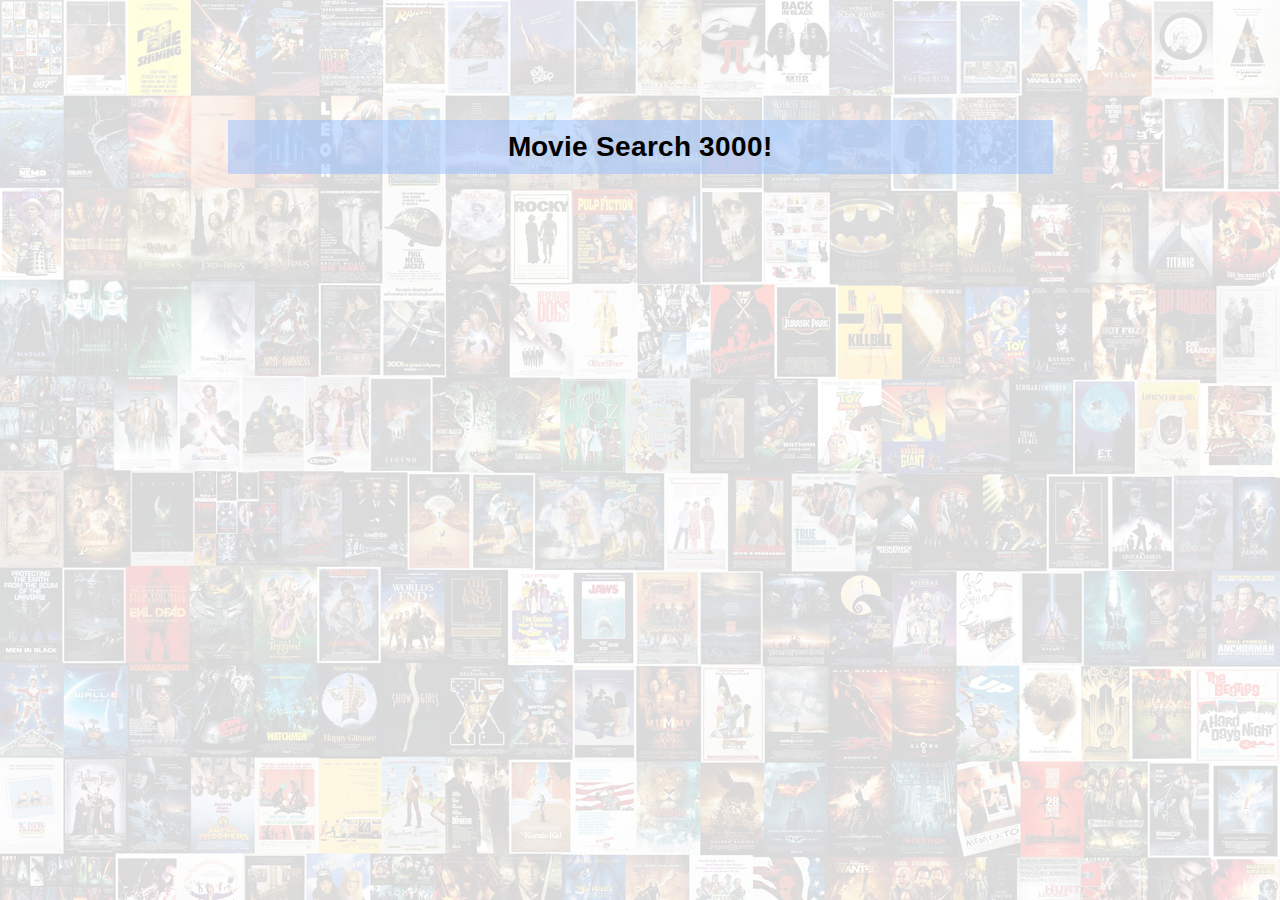
==== index.html @ cdf92889 "06_13_16" ====
<!DOCTYPE html>
<html lang="en-us" ng-app="movieApp">
    <head>
        <title>MovieSearch 3000!</title>
        <meta http-equiv="X-UA-Compatible" content="IE=Edge">
        <meta charset="UTF-8">
        <script src="//code.angularjs.org/1.5.3/angular.min.js"></script>
        <script src="//code.angularjs.org/1.5.3/angular-route.min.js"></script>
        <script src="//code.angularjs.org/1.5.3/angular-resource.min.js"></script>
        <link href='https://fonts.googleapis.com/css?family=Arimo:400,700' rel='stylesheet' type='text/css'>
        <script src="js/app.js"></script>
        <link rel="stylesheet" href="css/normalize.css">
        <link rel="stylesheet" href="css/style.css">
    </head>
    <body>
        <header>
        Movie Search 3000!
        </header>
        <div class="container">      
            <div ng-view></div>
		</div>
    </body>
</html>
---- css/style.css ----
body {
    background-image: url("../img/movie_bg_001.png");
    margin: 0;
    padding: 0;
}

img {
    width: 194px;
    height: 232px;
}   

a {
    padding: 10px;
}

p {
    font-family: 'Arimo', sans-serif;
    font-weight: 500;
    font-size:1.2em;
    padding: 2px;
}

h1 {
    font-family: 'Arimo', sans-serif;
    font-weight: 700;
    font-size:1.6em;
    padding: 10px;
}

h2 {
    font-family: 'Arimo', sans-serif;
    font-weight: 700;
    font-size:1.2em;
    padding: 10px;
}

h3 {
    
}

h4 {
    font-family: 'Arimo', sans-serif;
    font-weight: 500;
    font-size:1.1em;
    padding: 10px;
}

header {
    text-align: center;
    font-family: 'Arimo', sans-serif;
    font-weight: 700;
    font-size: 1.75em;
    margin: 0 auto;
    width: 805px;
    margin-top:120px;
    margin-bottom: 10px;
    padding: 10px;
    background-color: rgba(147, 190, 255, 0.49);
}

.searchBox {
    margin: 0 auto;
    position: relative;
    text-align: center;
}

.searchPopCorn {
    position: relative;
    top:4px;
}

/* button and input box */

input#movieSearch {
    padding:8px; 
    border-width:3px; 
    font-size:24px; 
    text-align:left;
    width:425px;
}

a.button {
  background: #3498db;
  -webkit-border-radius: 10;
  -moz-border-radius: 10;
  font-family: Arial;
  color: #ffffff;
  font-size: 23px;
  padding: 10px 20px 10px 20px;
  text-decoration: none;
}

a.button:hover {
    background: #3cb0fd;
}

/* movie results page */

.movieInfo.ng-scope {
    margin: 0 auto;
    width:825px;
    background-color: rgba(147, 190, 255, 0.49);
}

.movieDetails {
    display: inline-flex;
}

span.movieTitle {
    display: block;
    position: relative;
    padding:10px;
    top:80px;
}

footer {
    text-align: center;
    font-family: 'Arimo', sans-serif;
    font-weight: 500;
    font-size: 1.25em;
    margin: 0 auto;
    width: 805px;
    margin-top:20px;
    margin-bottom: 10px;
    padding: 10px;
    background-color: rgba(255, 255, 255, 0.55);
}
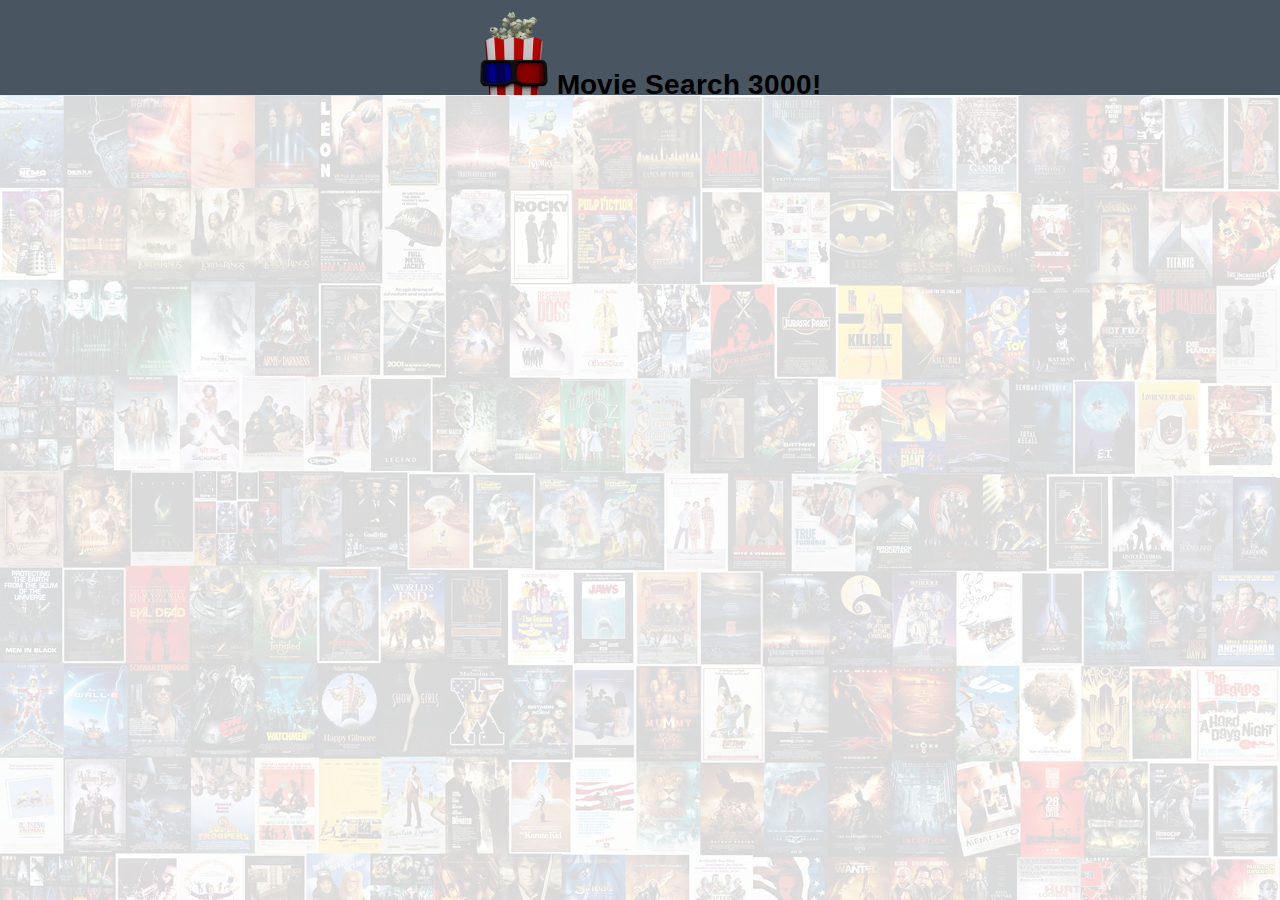
==== commit 4f75c71f: "07-23-16" ====
--- a/index.html
+++ b/index.html
@@ -8,14 +8,15 @@
         <script src="//code.angularjs.org/1.5.3/angular-route.min.js"></script>
         <script src="//code.angularjs.org/1.5.3/angular-resource.min.js"></script>
         <link href='https://fonts.googleapis.com/css?family=Arimo:400,700' rel='stylesheet' type='text/css'>
-        <script src="js/app.js"></script>
+        <script src="js/app.js?v=100"></script>
         <link rel="stylesheet" href="css/normalize.css">
         <link rel="stylesheet" href="css/style.css">
     </head>
     <body>
-        <header>
-        Movie Search 3000!
-        </header>
+        <div class="head">
+            <img class="popCornHead" src="img/popCorn_bg1_crop.png">
+                Movie Search 3000!
+        </div>
         <div class="container">      
             <div ng-view></div>
 		</div>
--- a/css/style.css
+++ b/css/style.css
@@ -4,9 +4,19 @@
     padding: 0;
 }
 
+a {
+    color: #495F7F;
+}
+
+a:visited {
+    color: #495F7F;
+}
+
+/* need to fix img */
+
 img {
-    width: 194px;
-    height: 232px;
+    width: 300px;
+
 }   
 
 a {
@@ -20,43 +30,55 @@
     padding: 2px;
 }
 
+ul {
+    list-style-type: none;
+    padding-left:0;
+}
+
 h1 {
     font-family: 'Arimo', sans-serif;
     font-weight: 700;
     font-size:1.6em;
-    padding: 10px;
+    padding-left: 10px;
 }
 
 h2 {
     font-family: 'Arimo', sans-serif;
     font-weight: 700;
     font-size:1.2em;
-    padding: 10px;
+    padding: 15px;
 }
 
 h3 {
-    
-}
+    font-family: 'Arimo', sans-serif;
+    font-weight: 700;
+    font-size: 1.75em;
+}
+
 
 h4 {
     font-family: 'Arimo', sans-serif;
     font-weight: 500;
     font-size:1.1em;
-    padding: 10px;
-}
-
-header {
+    padding-left: 15px;
+}
+
+.head {
     text-align: center;
     font-family: 'Arimo', sans-serif;
     font-weight: 700;
     font-size: 1.75em;
-    margin: 0 auto;
-    width: 805px;
-    margin-top:120px;
+    width: 100%;
+    height: 75px;
     margin-bottom: 10px;
     padding: 10px;
-    background-color: rgba(147, 190, 255, 0.49);
-}
+    background-color: rgb(74, 85, 98);
+}
+
+form.searchMovie.ng-pristine.ng-valid {
+    padding: 100px;
+}
+
 
 .searchBox {
     margin: 0 auto;
@@ -67,6 +89,16 @@
 .searchPopCorn {
     position: relative;
     top:4px;
+}
+
+.popCornHead {
+    width:70px;
+    position: relative;
+    top:1px;
+}
+
+.titleHead{
+    vertical-align: middle;
 }
 
 /* button and input box */
@@ -94,12 +126,25 @@
     background: #3cb0fd;
 }
 
-/* movie results page */
+/* Movie results page */
+
+.pageheading {
+    text-align: center;
+}
+
+img.moviePoster {
+    width: 200px;
+}
+
+p.ng-binding {
+    
+}
 
 .movieInfo.ng-scope {
+    padding-top: 2px;
     margin: 0 auto;
     width:825px;
-    background-color: rgba(147, 190, 255, 0.49);
+    background-color: rgba(151, 164, 180, 1);
 }
 
 .movieDetails {
@@ -107,10 +152,21 @@
 }
 
 span.movieTitle {
-    display: block;
     position: relative;
     padding:10px;
-    top:80px;
+    width: 600px;
+}
+
+/* Actor results page */
+
+.actorDetailsPage.ng-scope {
+    margin: 0 auto;
+    width:825px;
+    background-color: rgba(151, 164, 180, 1);
+}
+
+img.actorImage {
+    width: 200px;
 }
 
 footer {
@@ -125,3 +181,32 @@
     padding: 10px;
     background-color: rgba(255, 255, 255, 0.55);
 }
+
+h2.ng-binding {
+    margin: 0 auto;
+    text-align: center;
+}
+
+h3.ng-binding {
+    margin: 0 auto;
+    text-align: center;
+}
+
+/* Actor Popup */
+
+#actorsname { 
+    position: relative; 
+}
+#actorsname a span { 
+    display: none; 
+    color: #FFFFFF; 
+}
+#actorsname a:hover span { 
+    display: block; 
+    position: absolute; 
+    width: 200px; 
+    height: 50px; 
+    left: 100px; 
+    top: -10px; 
+    color: #FFFFFF; 
+    padding: 0 5px; }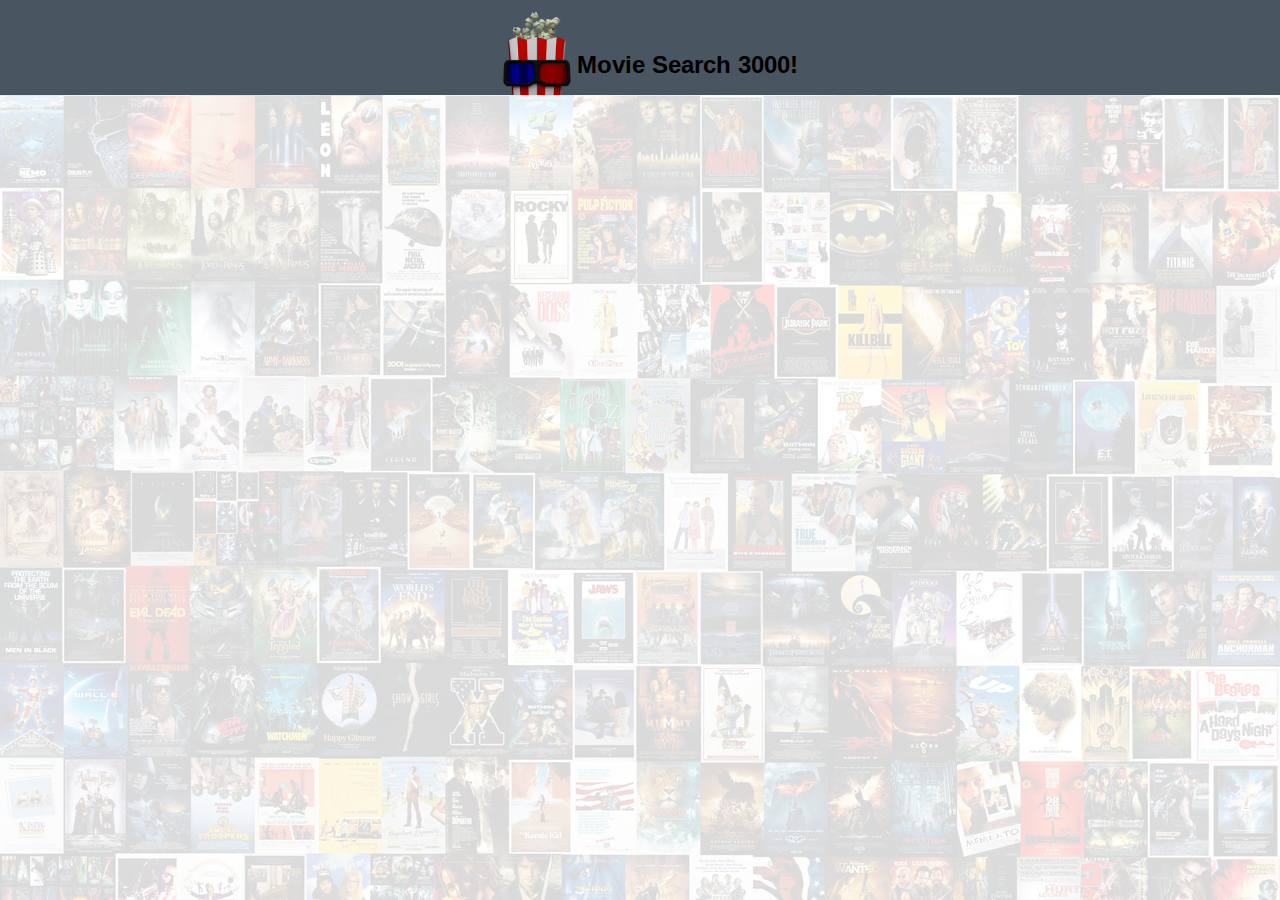
==== commit 35d9a42f: "07-24-16" ====
--- a/index.html
+++ b/index.html
@@ -13,9 +13,11 @@
         <link rel="stylesheet" href="css/style.css">
     </head>
     <body>
-        <div class="head">
+        <div class="headTop">
             <img class="popCornHead" src="img/popCorn_bg1_crop.png">
-                Movie Search 3000!
+            <div class="textTop">
+                <h5>Movie Search 3000!</h5>
+            </div>
         </div>
         <div class="container">      
             <div ng-view></div>
--- a/css/style.css
+++ b/css/style.css
@@ -52,7 +52,7 @@
 h3 {
     font-family: 'Arimo', sans-serif;
     font-weight: 700;
-    font-size: 1.75em;
+    font-size: 2.5em;
 }
 
 
@@ -63,22 +63,32 @@
     padding-left: 15px;
 }
 
-.head {
-    text-align: center;
-    font-family: 'Arimo', sans-serif;
-    font-weight: 700;
-    font-size: 1.75em;
+h5 {
+    font-family: 'Arimo', sans-serif;
+    font-weight: 700;
+    font-size:1.5em;
+}
+
+.headTop {
+    text-align: center;
     width: 100%;
     height: 75px;
-    margin-bottom: 10px;
     padding: 10px;
     background-color: rgb(74, 85, 98);
 }
 
+.textTop {
+    display: inline-block;
+    vertical-align: top;
+}
+
 form.searchMovie.ng-pristine.ng-valid {
     padding: 100px;
 }
 
+form.searchMovie.ng-valid.ng-dirty.ng-valid-parse {
+    padding: 100px;
+}
 
 .searchBox {
     margin: 0 auto;
@@ -130,6 +140,7 @@
 
 .pageheading {
     text-align: center;
+    padding-top: 5px;
 }
 
 img.moviePoster {
